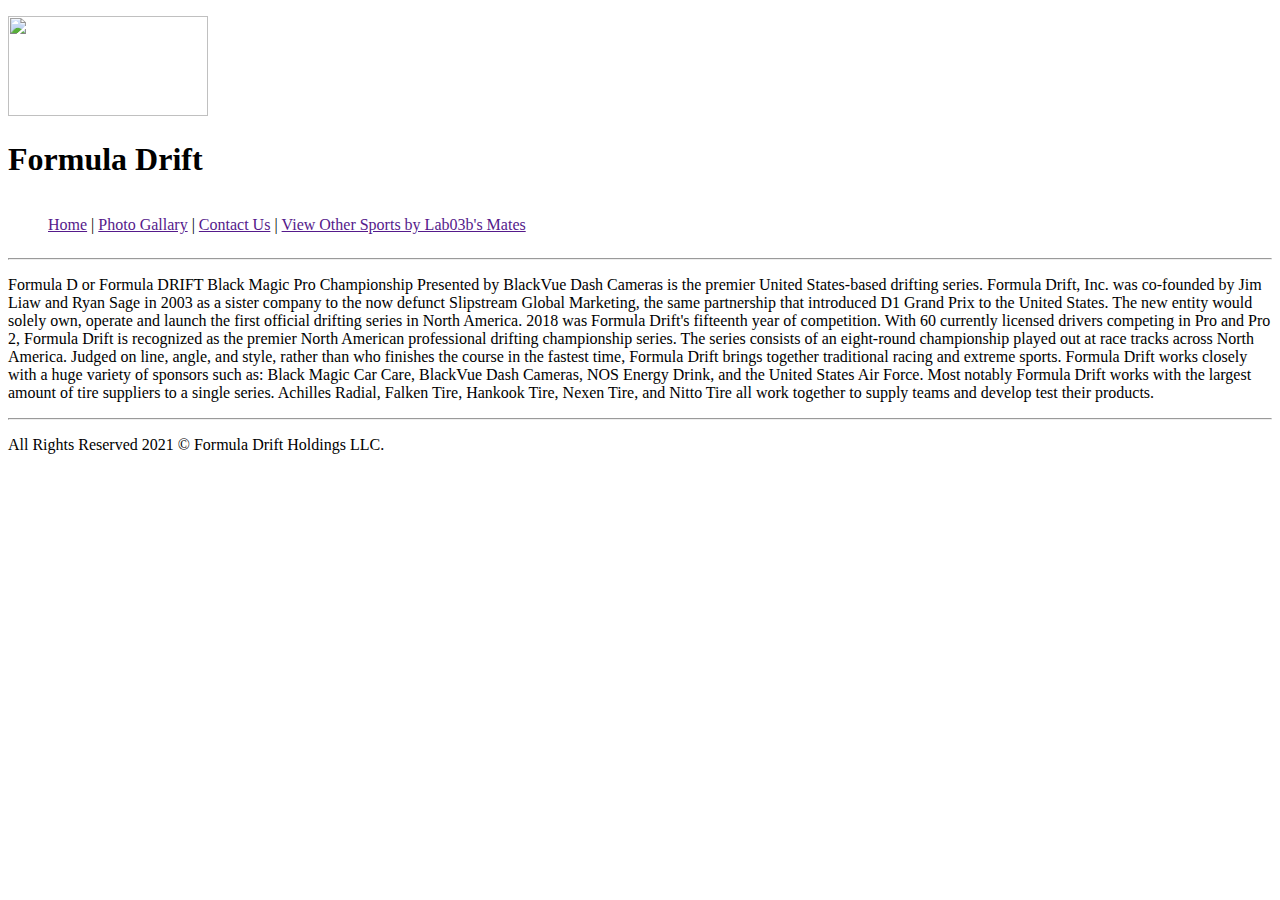
==== index.html @ c5afde9e "testing" ====
<!DOCTYPE html>
<html lang="en">
<head>
    <title>Formula Drift-Home</title>
</head>
<body>
    <p id="p1"></p>
    <header>
        <a href="index.html"><img src="https://i.pinimg.com/originals/76/22/de/7622de956e7615e3d37066dc9f348dc2.jpg" width="200px" height="100px";/></a>
        <h1>Formula Drift</h1>
        <nav  id="m1"; style="display: inline-block;">
            <ul>
                <li style="display: inline;"><a href="">Home</a></li>
                <li style="display: inline;">|</li>
                <li style="display: inline;"><a href="">Photo Gallary</a></li>
                <li style="display: inline;">|</li>
                <li style="display: inline;"><a href="">Contact Us</a></li>
                <li style="display: inline;">|</li>
                <li style="display: inline;"><a href="">View Other Sports by Lab03b's Mates</a></li>
            </ul>
        </nav>
    </header>
    <main id="m2">
        <hr>
        <p id="p2"></p>
        
        
        <p>Formula D or Formula DRIFT Black Magic Pro Championship Presented by BlackVue Dash Cameras is the premier United States-based drifting series. Formula Drift, Inc. was co-founded by Jim Liaw and Ryan Sage in 2003 as a sister company to the now defunct Slipstream Global Marketing, the same partnership that introduced D1 Grand Prix to the United States. The new entity would solely own, operate and launch the first official drifting series in North America. 2018 was Formula Drift's fifteenth year of competition. With 60 currently licensed drivers competing in Pro and Pro 2, Formula Drift is recognized as the premier North American professional drifting championship series. The series consists of an eight-round championship played out at race tracks across North America. Judged on line, angle, and style, rather than who finishes the course in the fastest time, Formula Drift brings together traditional racing and extreme sports. Formula Drift works closely with a huge variety of sponsors such as: Black Magic Car Care, BlackVue Dash Cameras, NOS Energy Drink, and the United States Air Force. Most notably Formula Drift works with the largest amount of tire suppliers to a single series. Achilles Radial, Falken Tire, Hankook Tire, Nexen Tire, and Nitto Tire all work together to supply teams and develop test their products. </p>
        <hr>
    </main>
    <footer>
        <p>
            All Rights Reserved 2021 &copy; Formula Drift Holdings LLC. 
        </p>
    </footer>
    <script src="app.js"></script>
</body>
</html>
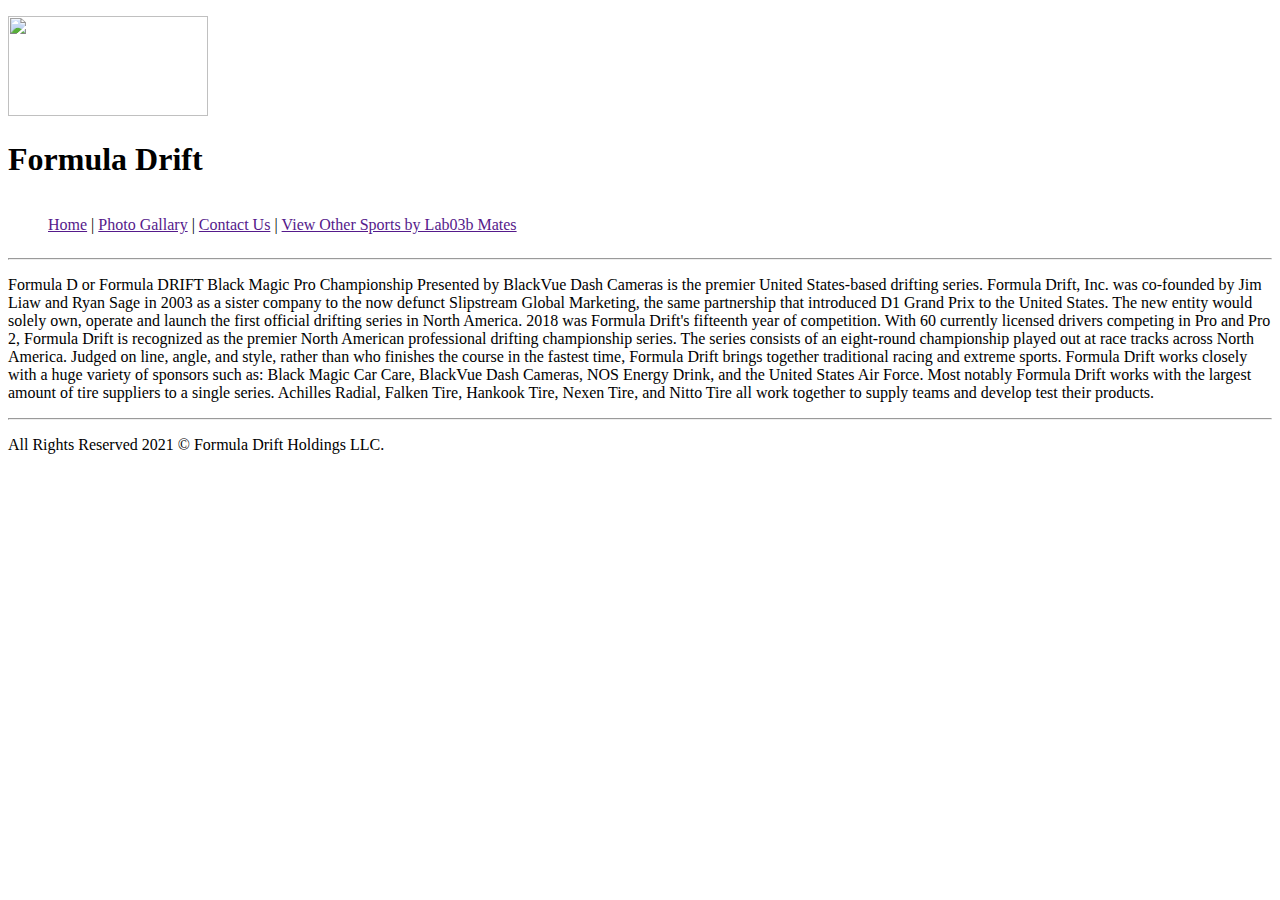
==== commit 937fc7c6: "test" ====
--- a/index.html
+++ b/index.html
@@ -16,7 +16,7 @@
                 <li style="display: inline;">|</li>
                 <li style="display: inline;"><a href="">Contact Us</a></li>
                 <li style="display: inline;">|</li>
-                <li style="display: inline;"><a href="">View Other Sports by Lab03b's Mates</a></li>
+                <li style="display: inline;"><a href="">View Other Sports by Lab03b Mates</a></li>
             </ul>
         </nav>
     </header>
@@ -34,5 +34,6 @@
         </p>
     </footer>
     <script src="app.js"></script>
+
 </body>
 </html>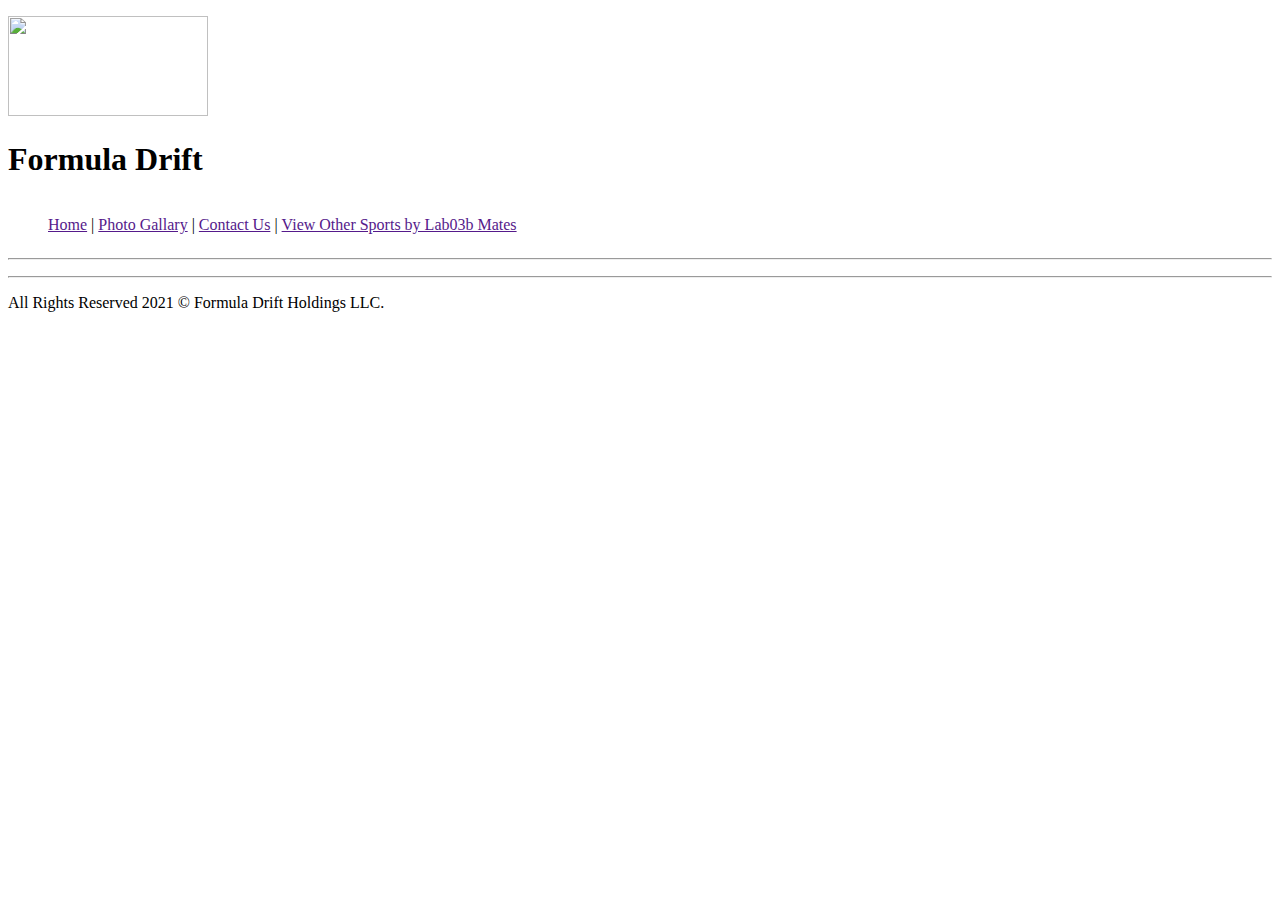
==== commit 2814de7c: "bug" ====
--- a/index.html
+++ b/index.html
@@ -20,12 +20,12 @@
             </ul>
         </nav>
     </header>
-    <main id="m2">
+    <main>
         <hr>
         <p id="p2"></p>
         
         
-        <p>Formula D or Formula DRIFT Black Magic Pro Championship Presented by BlackVue Dash Cameras is the premier United States-based drifting series. Formula Drift, Inc. was co-founded by Jim Liaw and Ryan Sage in 2003 as a sister company to the now defunct Slipstream Global Marketing, the same partnership that introduced D1 Grand Prix to the United States. The new entity would solely own, operate and launch the first official drifting series in North America. 2018 was Formula Drift's fifteenth year of competition. With 60 currently licensed drivers competing in Pro and Pro 2, Formula Drift is recognized as the premier North American professional drifting championship series. The series consists of an eight-round championship played out at race tracks across North America. Judged on line, angle, and style, rather than who finishes the course in the fastest time, Formula Drift brings together traditional racing and extreme sports. Formula Drift works closely with a huge variety of sponsors such as: Black Magic Car Care, BlackVue Dash Cameras, NOS Energy Drink, and the United States Air Force. Most notably Formula Drift works with the largest amount of tire suppliers to a single series. Achilles Radial, Falken Tire, Hankook Tire, Nexen Tire, and Nitto Tire all work together to supply teams and develop test their products. </p>
+        <p id="m2"></p>
         <hr>
     </main>
     <footer>
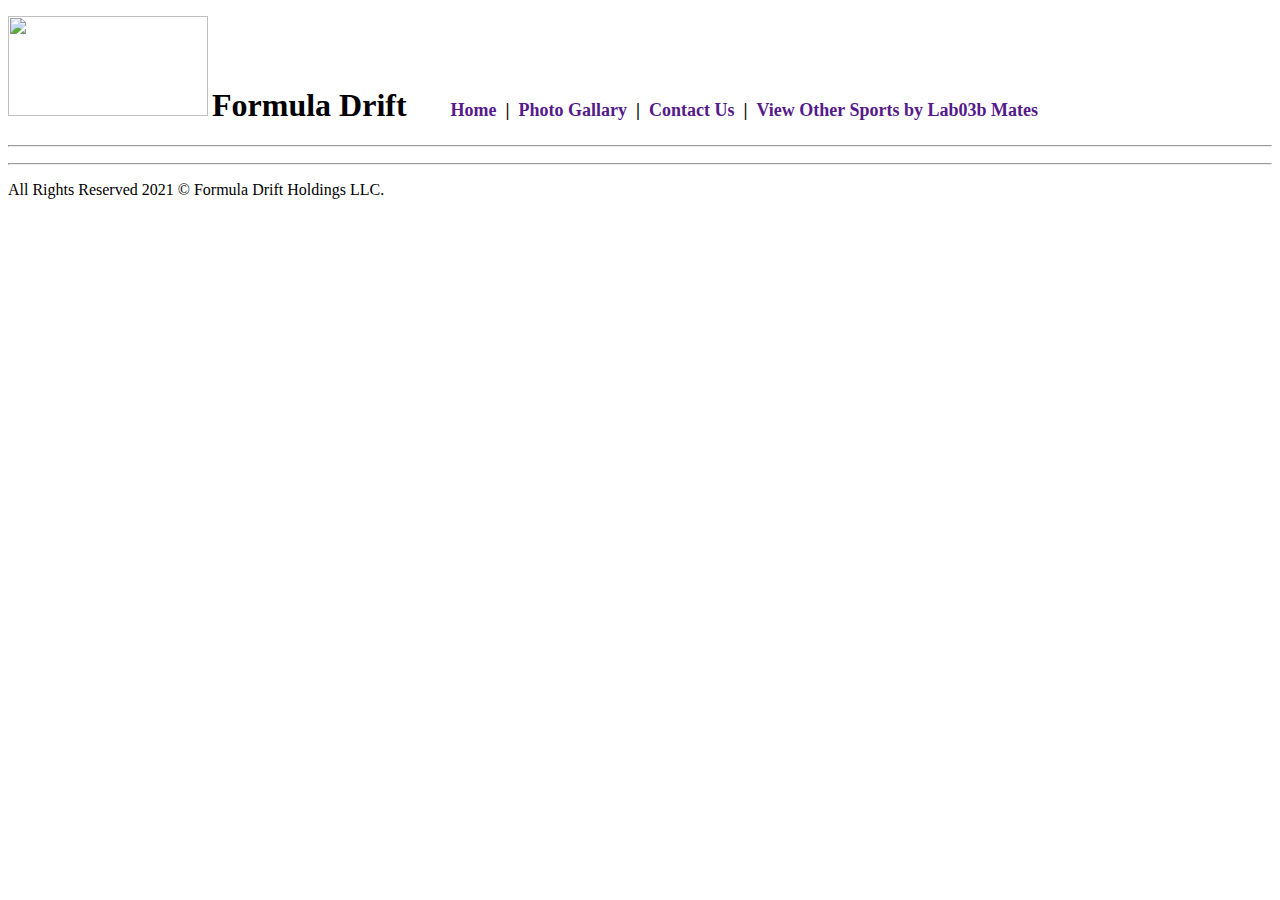
==== commit 348e6e8b: "test" ====
--- a/index.html
+++ b/index.html
@@ -2,6 +2,7 @@
 <html lang="en">
 <head>
     <title>Formula Drift-Home</title>
+    <link rel="stylesheet" href="css/style.css">
 </head>
 <body>
     <p id="p1"></p>
@@ -10,13 +11,13 @@
         <h1>Formula Drift</h1>
         <nav  id="m1"; style="display: inline-block;">
             <ul>
-                <li style="display: inline;"><a href="">Home</a></li>
-                <li style="display: inline;">|</li>
-                <li style="display: inline;"><a href="">Photo Gallary</a></li>
-                <li style="display: inline;">|</li>
-                <li style="display: inline;"><a href="">Contact Us</a></li>
-                <li style="display: inline;">|</li>
-                <li style="display: inline;"><a href="">View Other Sports by Lab03b Mates</a></li>
+                <li><a href="">Home</a></li>
+                <li>|</li>
+                <li><a href="">Photo Gallary</a></li>
+                <li>|</li>
+                <li><a href="">Contact Us</a></li>
+                <li>|</li>
+                <li><a href="">View Other Sports by Lab03b Mates</a></li>
             </ul>
         </nav>
     </header>
--- a/css/style.css
+++ b/css/style.css
@@ -0,0 +1,13 @@
+body header nav ul li{
+    display: inline;
+    margin-right: 5px;
+    text-decoration: none;
+    font-size: large;
+    font-weight: bolder;
+}
+body header nav ul li a{
+    text-decoration: none;
+}
+h1{
+    display: inline;
+}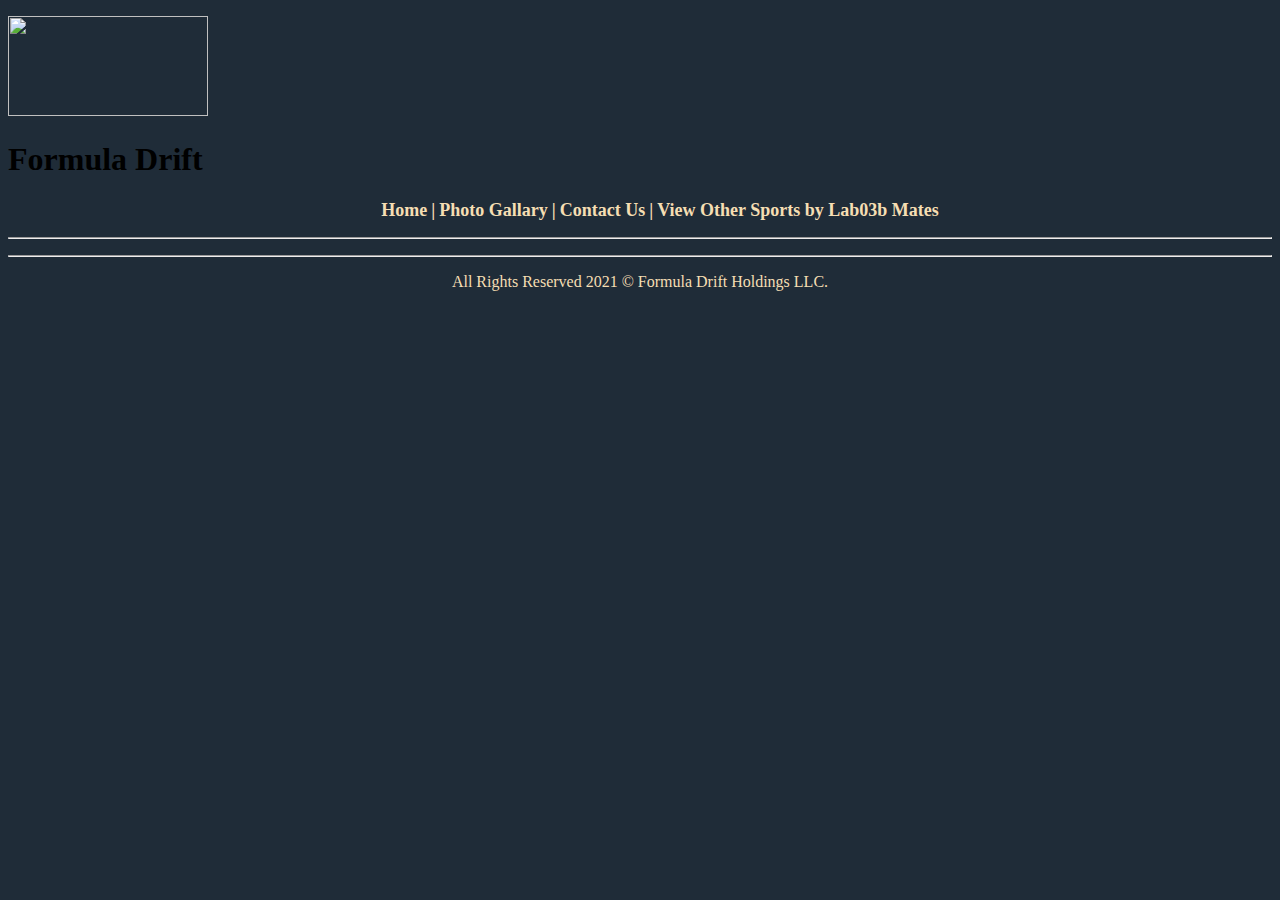
==== commit 1c22a079: "test" ====
--- a/index.html
+++ b/index.html
@@ -9,7 +9,7 @@
     <header>
         <a href="index.html"><img src="https://i.pinimg.com/originals/76/22/de/7622de956e7615e3d37066dc9f348dc2.jpg" width="200px" height="100px";/></a>
         <h1>Formula Drift</h1>
-        <nav  id="m1"; style="display: inline-block;">
+        <nav  id="m1";>
             <ul>
                 <li><a href="">Home</a></li>
                 <li>|</li>
--- a/css/style.css
+++ b/css/style.css
@@ -1,13 +1,37 @@
+body header nav ul{
+    text-align: center;
+}
 body header nav ul li{
     display: inline;
-    margin-right: 5px;
+    margin: 5px, 5px, 2px, 0px;
     text-decoration: none;
     font-size: large;
     font-weight: bolder;
+    color:wheat;
+    text-align: center;
+
 }
 body header nav ul li a{
     text-decoration: none;
+    color: wheat;
+    text-align: center;
+}
+
+body{
+    background-color: rgba(31, 44, 56, 22);
 }
 h1{
-    display: inline;
+    margin: 5px, 5px, 2px, 0px;
+}
+body header a img{
+    margin: 5px, 5px, 2px, 0px;
+}
+footer p{
+    color: wheat;
+    text-align: center;
+
+}
+body main p{
+    color: wheat;
+    font-style: oblique;
 }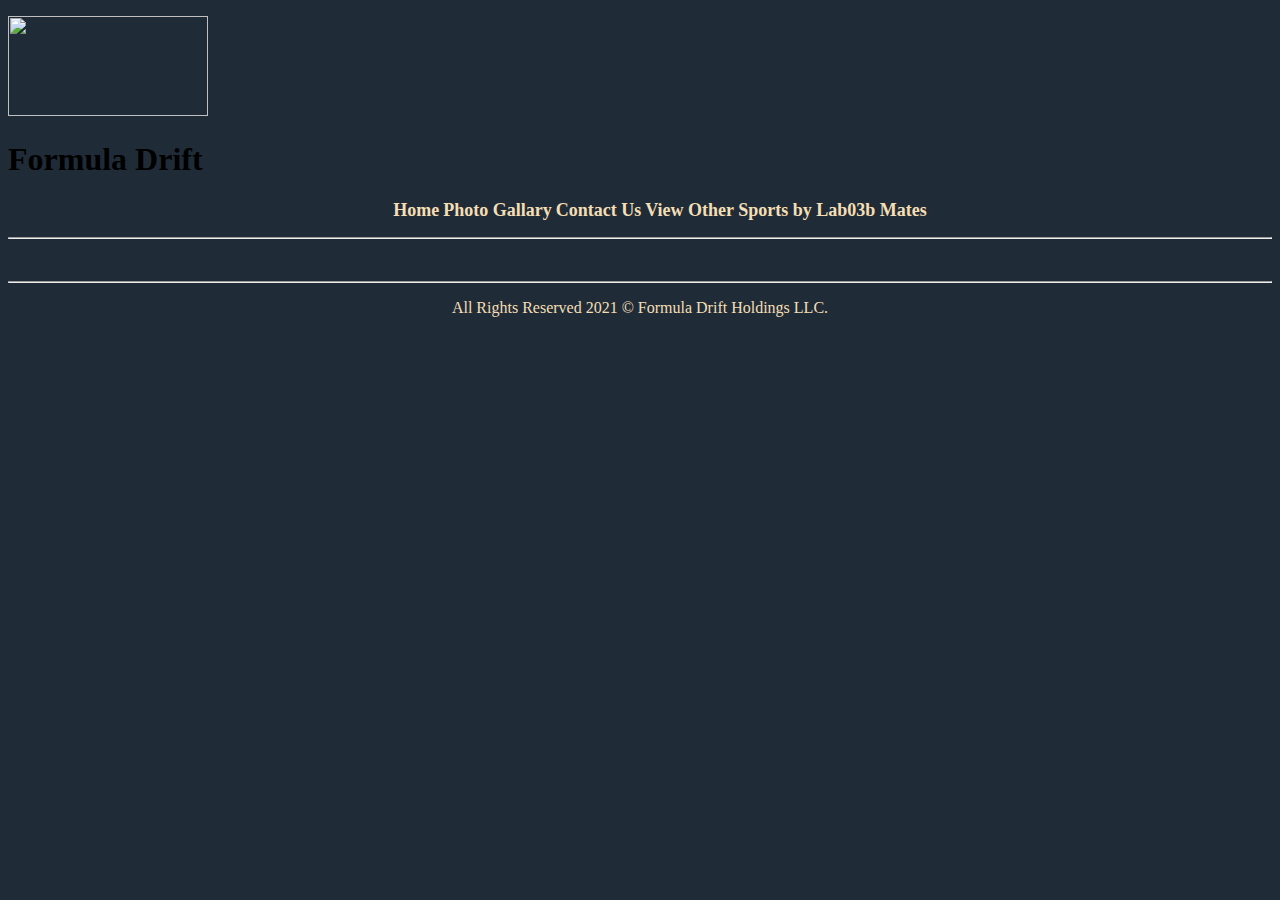
==== commit e1a26016: "test" ====
--- a/index.html
+++ b/index.html
@@ -11,22 +11,19 @@
         <h1>Formula Drift</h1>
         <nav  id="m1";>
             <ul>
-                <li><a href="">Home</a></li>
-                <li>|</li>
-                <li><a href="">Photo Gallary</a></li>
-                <li>|</li>
-                <li><a href="">Contact Us</a></li>
-                <li>|</li>
-                <li><a href="">View Other Sports by Lab03b Mates</a></li>
+                <li><a href=""; id="l1";>Home</a></li>
+                <li><a href=""; id="l1";>Photo Gallary</a></li>
+                <li><a href=""; id="l1";>Contact Us</a></li>
+                <li><a href=""; id="l1";>View Other Sports by Lab03b Mates</a></li>
             </ul>
         </nav>
     </header>
     <main>
         <hr>
-        <p id="p2"></p>
+        <li id="p2"></li>
         
         
-        <p id="m2"></p>
+        <p id="m2"; class="paragraph";></p>
         <hr>
     </main>
     <footer>
--- a/css/style.css
+++ b/css/style.css
@@ -3,7 +3,7 @@
 }
 body header nav ul li{
     display: inline;
-    margin: 5px, 5px, 2px, 0px;
+    margin: 5px, 10px, 2px, 0px;
     text-decoration: none;
     font-size: large;
     font-weight: bolder;
@@ -12,6 +12,7 @@
 
 }
 body header nav ul li a{
+    margin: 5px, 5px, 2px, 0px;
     text-decoration: none;
     color: wheat;
     text-align: center;
@@ -31,7 +32,8 @@
     text-align: center;
 
 }
-body main p{
+#paragraph{
+    text-align: center;
+    font-style: oblique;
     color: wheat;
-    font-style: oblique;
 }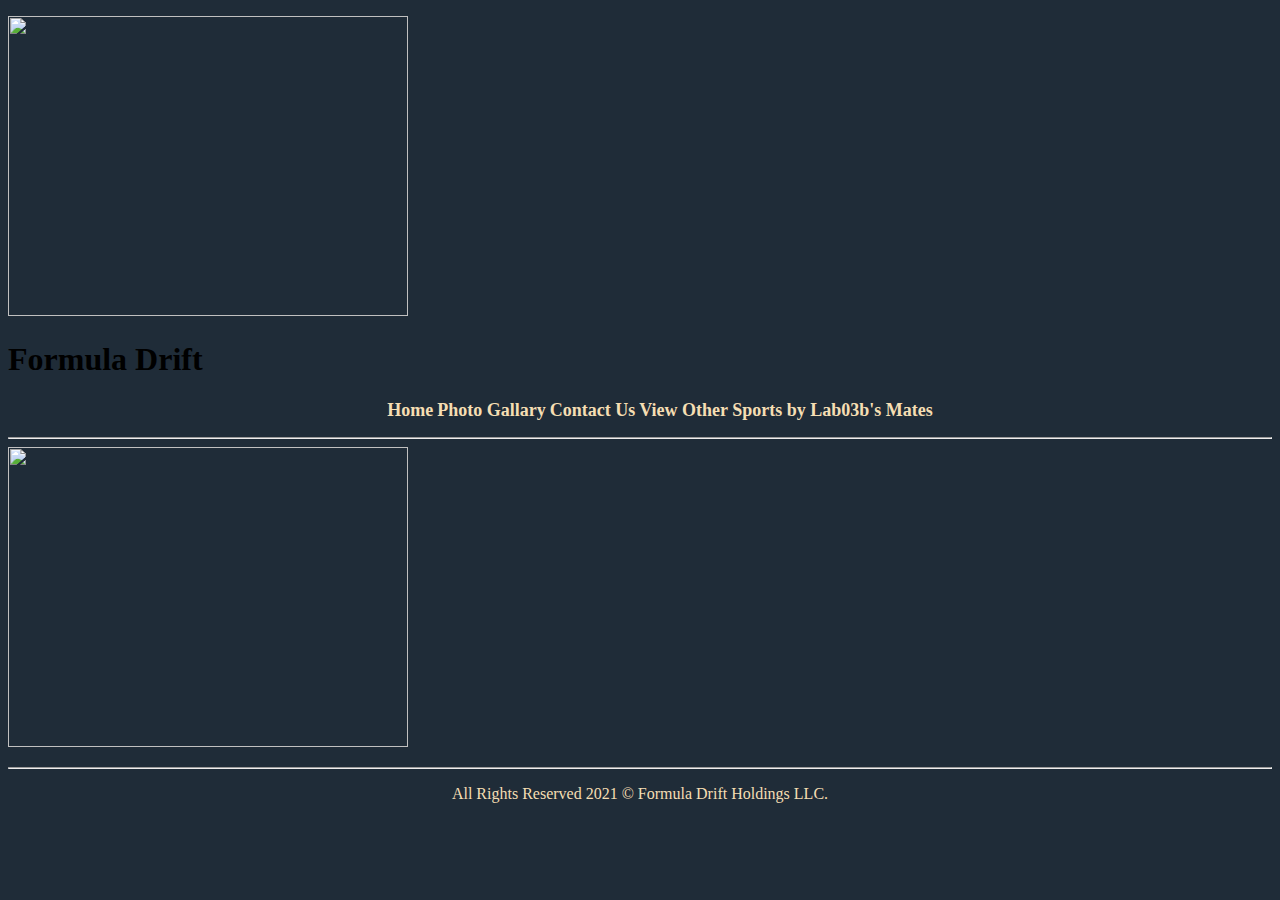
==== commit 8ad4a3f0: "bugs" ====
--- a/index.html
+++ b/index.html
@@ -11,16 +11,16 @@
         <h1>Formula Drift</h1>
         <nav  id="m1";>
             <ul>
-                <li><a href=""; id="l1";>Home</a></li>
-                <li><a href=""; id="l1";>Photo Gallary</a></li>
-                <li><a href=""; id="l1";>Contact Us</a></li>
-                <li><a href=""; id="l1";>View Other Sports by Lab03b Mates</a></li>
+                <li><a href="index.html">Home</a></li>
+                <li><a href="gallary.html">Photo Gallary</a></li>
+                <li><a href="contactus.html">Contact Us</a></li>
+                <li><a href="labmates.html">View Other Sports by Lab03b's Mates</a></li>
             </ul>
         </nav>
     </header>
     <main>
         <hr>
-        <li id="p2"></li>
+        <li id="p2"><img src=""/></li>
         
         
         <p id="m2"; class="paragraph";></p>
--- a/css/style.css
+++ b/css/style.css
@@ -32,8 +32,13 @@
     text-align: center;
 
 }
-#paragraph{
+.paragraph{
     text-align: center;
     font-style: oblique;
     color: wheat;
+}
+img{
+    width: 400px;
+    height: 300px;
+    margin: 3px,3px,3px,3px;
 }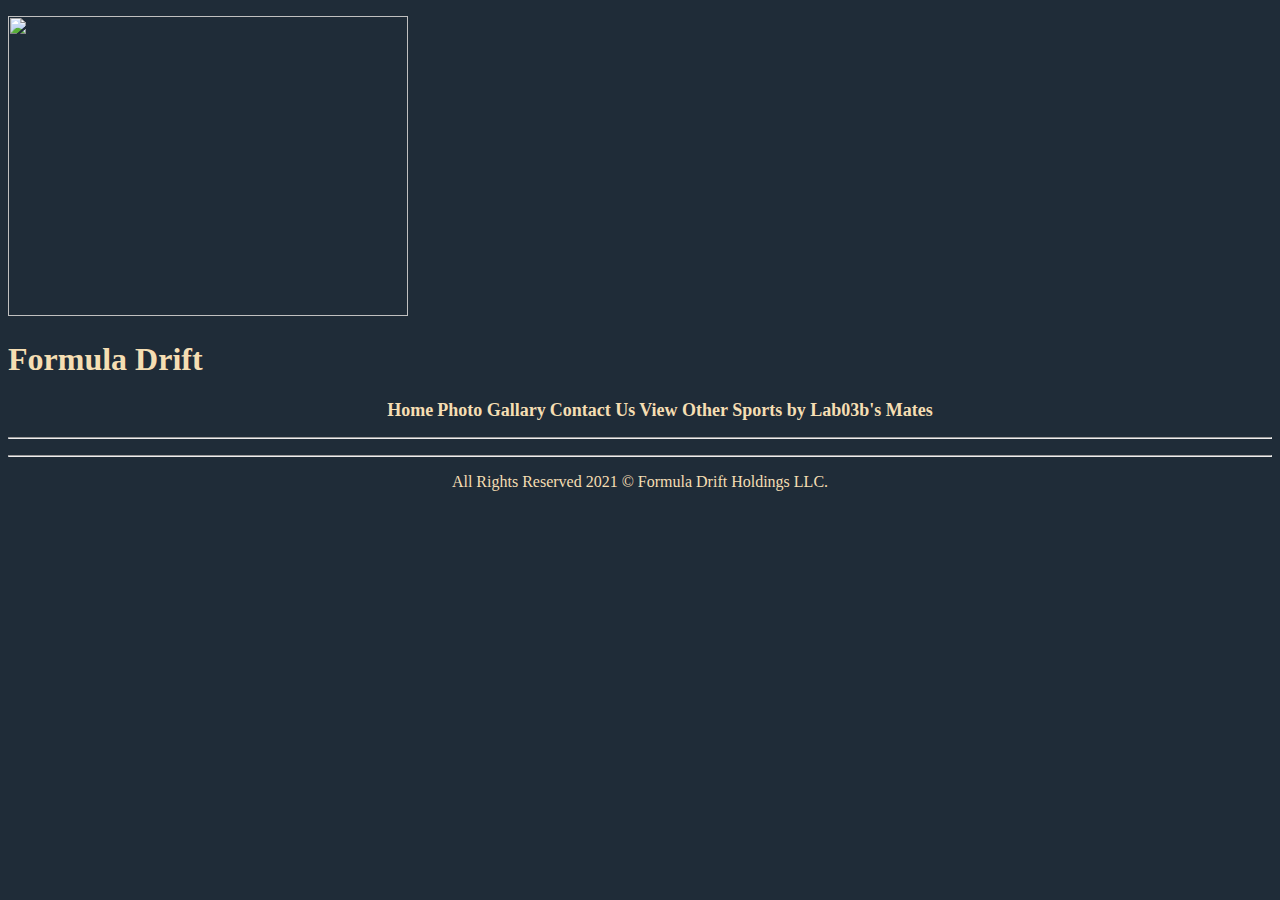
==== commit 7c2fafe3: "test" ====
--- a/index.html
+++ b/index.html
@@ -20,7 +20,7 @@
     </header>
     <main>
         <hr>
-        <li id="p2"><img src=""/></li>
+        <li id="p2"></li>
         
         
         <p id="m2"; class="paragraph";></p>
--- a/css/style.css
+++ b/css/style.css
@@ -1,7 +1,10 @@
+*{
+    color: wheat;
+}
 body header nav ul{
     text-align: center;
 }
-body header nav ul li{
+li{
     display: inline;
     margin: 5px, 10px, 2px, 0px;
     text-decoration: none;
